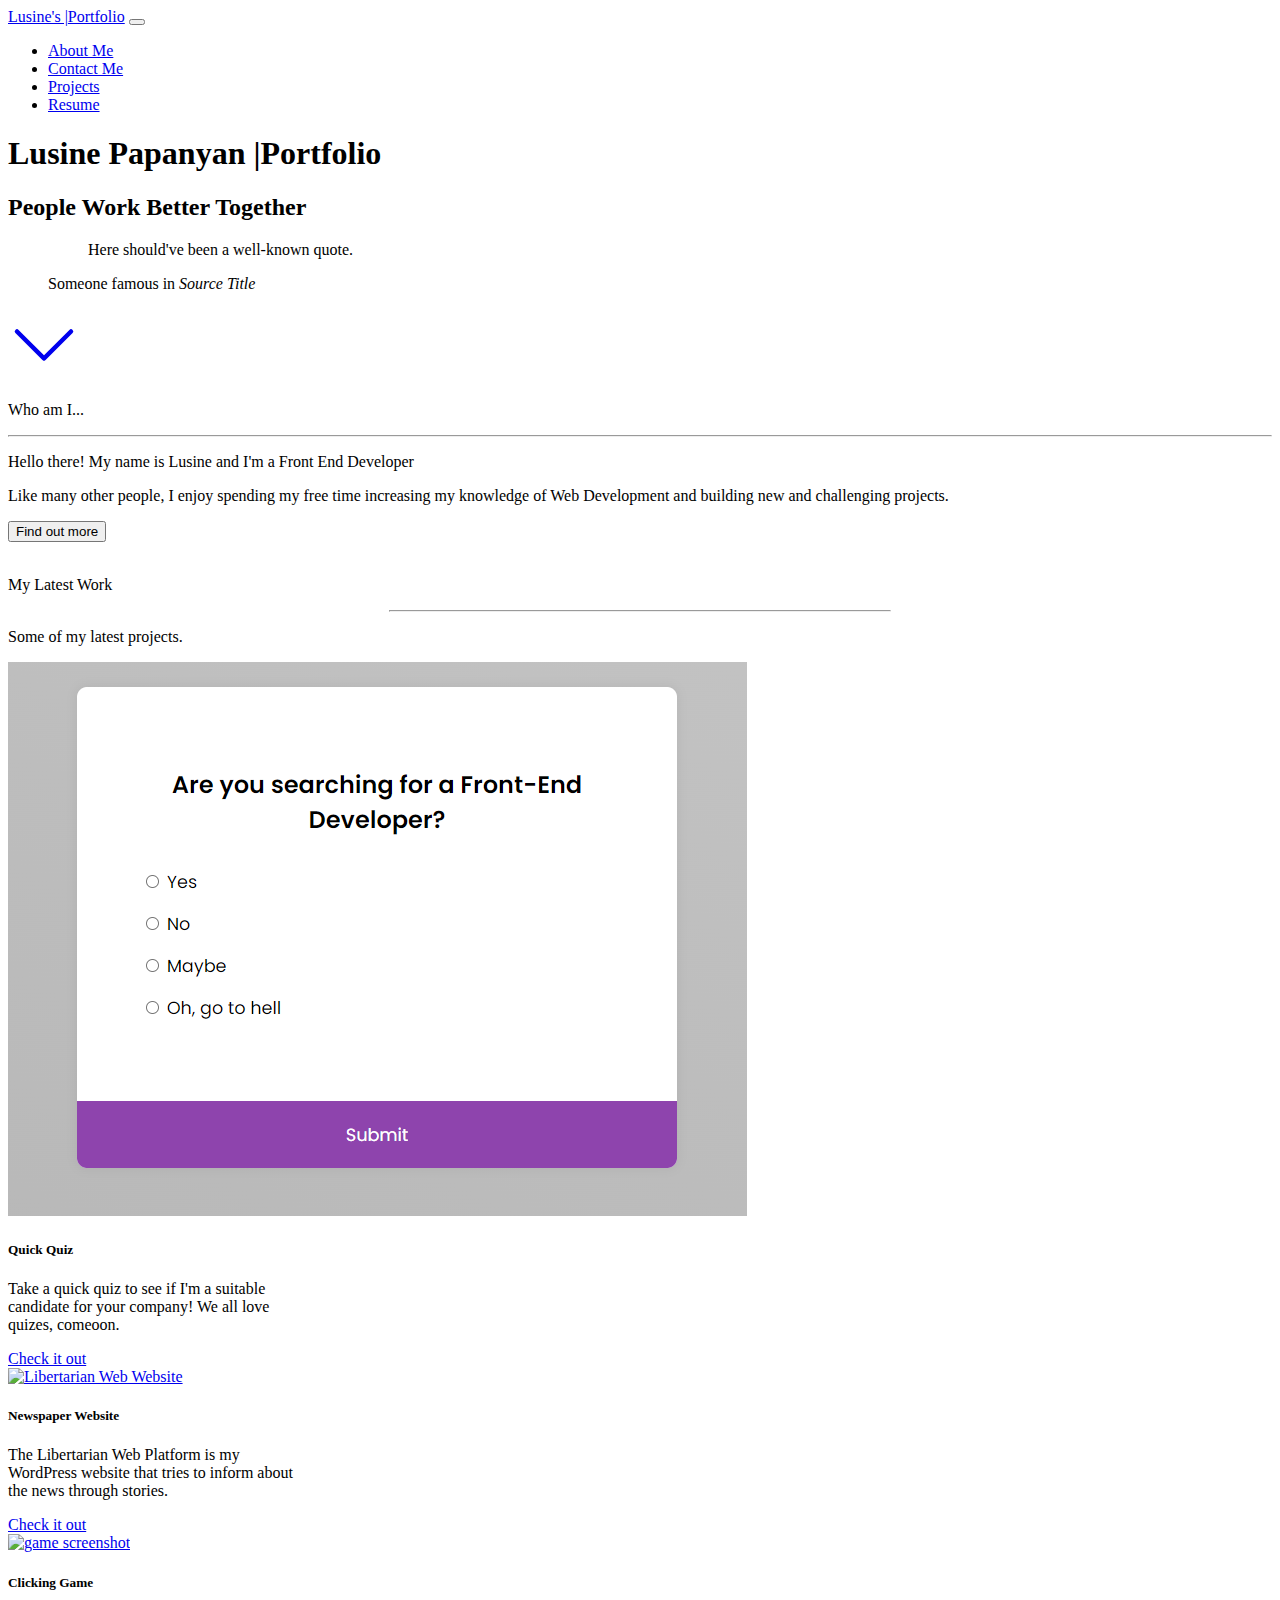
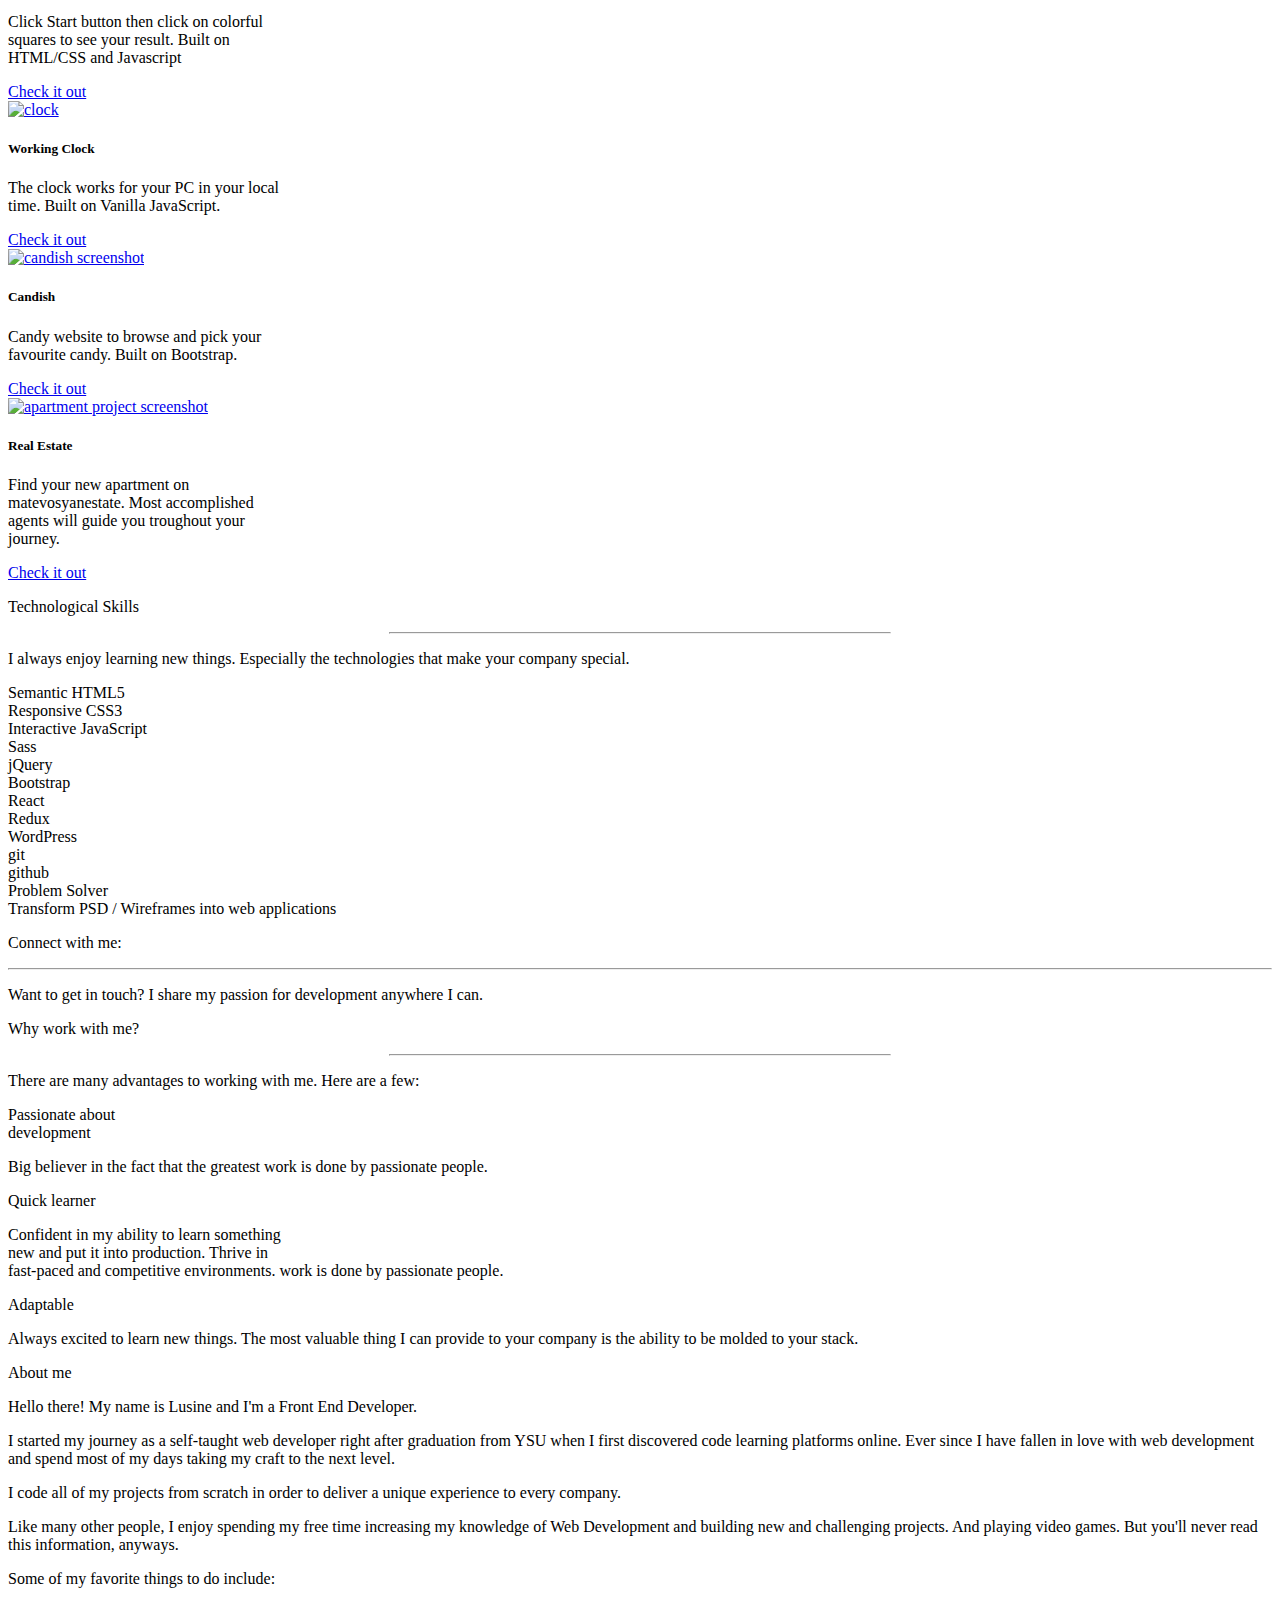
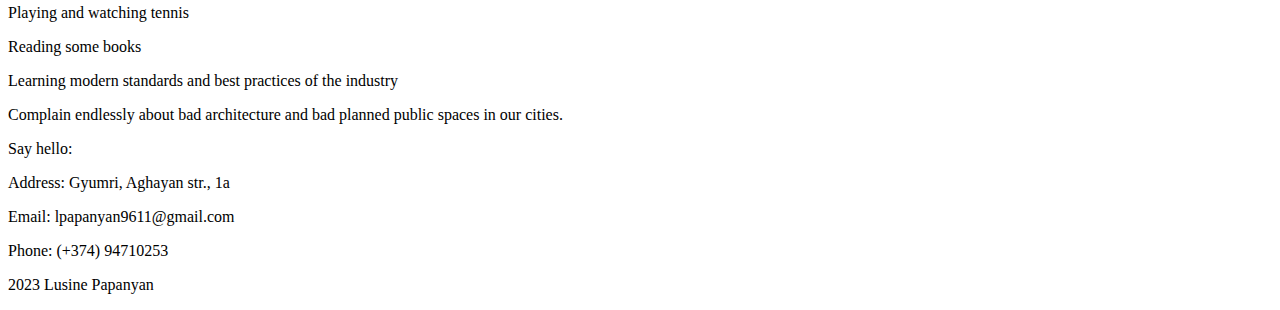
==== index.html @ 64c8b0df "quiz init" ====
<!DOCTYPE html>
<html lang="en">

<head>
    <meta charset="UTF-8">
    <meta http-equiv="X-UA-Compatible" content="IE=edge">
    <meta name="viewport" content="width=device-width, initial-scale=1.0">
    <link href="https://cdn.jsdelivr.net/npm/bootstrap@5.0.0-beta2/dist/css/bootstrap.min.css" rel="stylesheet"
        integrity="sha384-BmbxuPwQa2lc/FVzBcNJ7UAyJxM6wuqIj61tLrc4wSX0szH/Ev+nYRRuWlolflfl" crossorigin="anonymous">

    <link rel="stylesheet" href="style.css">
    <title>LP technologies</title>
</head>

<header>
    <nav class="navbar navbar-expand-lg navbar-dark bg-custom fixed-top">
        <div class="container-fluid">
            <a class="navbar-brand" href="#index.html">Lusine's |<span class="port">Portfolio</span></a>
            <button class="navbar-toggler" type="button" data-bs-toggle="collapse" data-bs-target="#navbarText"
                aria-controls="navbarText" aria-expanded="false" aria-label="Toggle navigation">
                <span class="navbar-toggler-icon"></span>
            </button>
            <div class="collapse navbar-collapse" id="navbarText">
                <ul class="navbar-nav ms-auto mb-2 mb-lg-0">
                    <li class="nav-item">
                        <a class="nav-link" aria-current="page" href="#aboutme">About Me</a>
                    </li>
                    <li class="nav-item">
                        <a class="nav-link" href="#social">Contact Me</a>
                    </li>
                    <li class="nav-item">
                        <a class="nav-link" href="#projects">Projects</a>
                    </li>
                    <li class="nav-item">
                        <a class="nav-link" href="LUSINE - CV.pdf" download="Lusine.Papanyan-Resume.pdf">
                            <i class="fas fa-download"></i> Resume
                        </a>
                    </li>
                </ul>

            </div>
        </div>
    </nav>
</header>

<body>
    <main class="main-header">
        <div class="container custom-text">

            <h1 class="mb-4 lp">Lusine Papanyan<span class="text-secondary"> |Portfolio
                </span></h1>
            <h2 class="mb-3">People Work Better Together</h2>
            <figure>
                <blockquote class="blockquote">
                    <p>Here should've been a well-known quote.</p>
                </blockquote>
                <figcaption class="blockquote-footer">
                    Someone famous in <cite title="Source Title">Source Title</cite>
                </figcaption>
            </figure>


        </div>
        <!--Arrow-->
        <a href="#aboutme">

            <svg xmlns="http://www.w3.org/2000/svg" width="4.5rem" height="4.5rem" fill="currentColor"
                class="bi bi-chevron-down custom-bi" viewBox="0 0 16 16">
                <path fill-rule="evenodd"
                    d="M1.646 4.646a.5.5 0 0 1 .708 0L8 10.293l5.646-5.647a.5.5 0 0 1 .708.708l-6 6a.5.5 0 0 1-.708 0l-6-6a.5.5 0 0 1 0-.708z" />
            </svg>
        </a>
    </main>


    <!--About Me part-->
    <section id="aboutme">
        <div class="container text-center text-md-start">
            <div class="row md-ms-5">
                <div class="col-12 col-md-6 mb-5">
                    <p class="fs-3 text-secondary">Who am I...</p>
                    <hr class="col-md-5 text-secondary">
                    <p class="fs-4 text-secondary">Hello there! My name is Lusine and I'm a Front End Developer</p>
                    <p class="fs-6 text-secondary">Like many other people, I enjoy spending my free time increasing my
                        knowledge
                        of Web
                        Development and building new and challenging projects.</p>
                    <button type="button" href="#aboutchamp" class="btn btn-md custom-btn">Find out more</button>
                </div>
                <div class="col-12 col-md-6 text-center">
                    <img class="text-center" src="img/imgonline-com-ua-resize-8Wrk2oTABLADxn.png" alt="">
                </div>
            </div>
        </div>
    </section>
    <!--My Projects-->

    <section id="projects">

        <div class="container text-center py-5">
            <div class="row">
                <p class="fs-3 custom-color">My Latest Work</p>
                <hr class="mx-auto text-secondary" style="width: 500px;">
                <p class="fs-5 text-secondary mb-5">Some of my latest projects.</p>
                <div class="col mb-4">

                    <div class="card mx-auto" style="width: 18rem;">
                        <a href="quiz.html#overview" target="_blank"> <img src="img/quiz-app.png" class="card-img-top"
                                alt="quiz-app"></a>
                        <div class="card-body">
                            <h5 class="card-title text-secondary">Quick Quiz</h5>
                            <p class="card-text text-secondary">Take a quick quiz to see if I'm a suitable candidate for
                                your company!
                                We all love quizes, comeoon.
                            </p>
                            <a target="_blank" href="quiz.html#overview" class="btn btn-primary">Check it out</a>
                        </div>
                    </div>
                </div>
                <div class="col mb-4">
                    <div class="card mx-auto" style="width: 18rem;">
                        <a href="libertarian.html#overview"><img src="img/liber .png" class="card-img-top"
                                alt="Libertarian Web Website"></a>
                        <div class="card-body">
                            <h5 class="card-title text-secondary">Newspaper Website</h5>
                            <p class="card-text text-secondary">The Libertarian Web Platform is my WordPress website
                                that tries to
                                inform about the news through stories.</p>
                            <a target="_blank" href="https://libertarianweb.com/" class="btn btn-primary">Check it
                                out</a>
                        </div>
                    </div>
                </div>
                <div class="col mb-4">
                    <div class="card mx-auto" style="width: 18rem;">
                        <a href="games.html#overview" target="_blank"><img src="img/games.PNG"
                                class="card-img-top custom-screen" alt="game screenshot"></a>
                        <div class="card-body">
                            <h5 class="card-title text-secondary">Clicking Game</h5>
                            <p class="card-text text-secondary">Click Start button then click on colorful squares to see
                                your result.
                                Built
                                on HTML/CSS and Javascript
                            </p>
                            <a href="games.html#overview" target="_blank" class="btn btn-primary">Check
                                it
                                out</a>
                        </div>
                    </div>
                </div>
                <div class="col mb-4">
                    <div class="card mx-auto" style="width: 18rem;">
                        <a href="clock.html#overview" target="_blank"><img src="img/clockMaster.PNG"
                                class="card-img-top custom-screen" alt="clock"></a>
                        <div class="card-body">
                            <h5 class="card-title text-secondary">Working Clock</h5>
                            <p class="card-text text-secondary">The clock works for your PC in your local time.
                                Built
                                on Vanilla JavaScript.
                            </p>
                            <a href="clock.html#overview" target="_blank" class="btn btn-primary">Check
                                it
                                out</a>
                        </div>
                    </div>
                </div>
                <div class="col mb-4">
                    <div class="card mx-auto" style="width: 18rem;">
                        <a href="projects.html#overview" target="_blank"><img src="img/candish1.png"
                                class="card-img-top custom-screen" alt="candish screenshot"></a>
                        <div class="card-body">
                            <h5 class="card-title text-secondary">Candish</h5>
                            <p class="card-text text-secondary">Candy website to browse and pick your favourite candy.
                                Built
                                on Bootstrap.
                            </p>
                            <a href="projects.html#overview" target="_blank" class="btn btn-primary">Check
                                it
                                out</a>
                        </div>
                    </div>
                </div>
                <div class="col mb-4">
                    <div class="card mx-auto" style="width: 18rem;">
                        <a href="apartment.html#overview" target="_blank"><img src="img/apart1.png"
                                class="card-img-top custom-screen" alt="apartment project screenshot"></a>
                        <div class="card-body">
                            <h5 class="card-title text-secondary">Real Estate</h5>
                            <p class="card-text text-secondary">Find your new apartment on matevosyanestate. Most
                                accomplished agents will guide you troughout your journey.
                            </p>
                            <a href="apartment.html#overview" class="btn btn-primary">Check it out</a>
                        </div>
                    </div>
                </div>

            </div>
        </div>
    </section>

    <!--Technological Skills-->

    <section id="skills">
        <div class="container text-center pt-5">
            <div class="row">

                <p class="fs-3 text-secondary">Technological Skills</p>
                <hr class="mx-auto text-secondary" style="width: 500px;">
                <p class="fs-5 text-secondary mb-5">I always enjoy learning new things. Especially the technologies that
                    make your company special.</p>
            </div>


            <div class="row py-2 gx-3">
                <div class="col-4 border py-2 colory">
                    Semantic HTML5 <i class="fab fa-html5"></i>
                </div>
                <div class="col-4 border py-2 colory">
                    Responsive CSS3 <i class="fab fa-css3-alt"></i>
                </div>
                <div class="col-4 border py-2 colory">
                    Interactive JavaScript <i class="fab fa-js-square"></i>
                </div>
            </div>
            <div class="row py-2 gx-3">
                <div class="col-4 border py-2 colory">
                    Sass <i class="fab fa-sass"></i>
                </div>
                <div class="col-4 border py-2 colory">
                    jQuery <i class="far fa-file-code"></i>
                </div>
                <div class="col-4 border py-2 colory">
                    Bootstrap <i class="fab fa-bootstrap"></i>
                </div>
            </div>
            <div class="row py-2">
                <div class="col-6 border py-2 colory">
                    React <i class="fab fa-react"></i>
                </div>
                <div class="col-6 border py-2 colory">
                    Redux <i class="fas fa-network-wired"></i>
                </div>
            </div>
            <div class="row py-2">
                <div class="col-4 border py-2 colory">
                    WordPress <i class="fab fa-wordpress-simple"></i>
                </div>
                <div class="col-2 border py-2 colory">
                    git <i class="fab fa-git-alt"></i>
                </div>
                <div class="col-2 border py-2 colory">
                    github <i class="fab fa-github"></i>
                </div>
                <div class="col-4 border py-2 colory">
                    Problem Solver <i class="fas fa-cogs"></i>
                </div>
            </div>
            <div class="row py-2">
                <div class="col border py-2 colory">
                    Transform PSD / Wireframes into web applications <i class="far fa-file-code"></i>
                </div>
            </div>
        </div>
    </section>

    <!--End of Technological Skills-->

    <section id="social">
        <div class="container text-secondary pt-5 social-height">
            <div class="row">
                <div class="col-12 col-md-6">
                    <p class="fs-3">Connect with me:</p>
                    <hr>
                    <p class="fs-5">Want to get in touch? I share my passion for development anywhere I can.</p>
                </div>
                <div class="col-12 col-md-6">
                    <a href="mailto:lpapanyan9611@gmail.com" target="_blank">
                        <i class="fas fa-envelope social-container"></i></a>
                    <a href="https://github.com/Lusinep1" target="_blank"><i
                            class="fab fa-github social-container"></i></a>
                    <a href="https://codepen.io/Lusinep" target="_blank"><i
                            class="fab fa-codepen social-container"></i></a>
                    <a href="https://www.linkedin.com/in/lusine-papanyan-a59297103/" target="_blank"><i
                            class="fab fa-linkedin-in social-container"></i></a>
                    <a href="https://www.instagram.com/lusinepapanyan/?hl=en" target="_blank"><i
                            class="fab fa-instagram social-container"></i></a>

                    <!--նիռազբիռիխա ստեղ-->
                    <i class="fab fa-facebook social-container d-none d-xl-inline hide"></i>
                    <i class="fab fa-facebook social-container d-none d-xl-inline hide"></i>
                    <i class="fab fa-facebook social-container hide"></i>
                    <i class="fab fa-facebook social-container hide"></i>
                    <a href="https://www.facebook.com/profile.php?id=100011421402109" target="blank"><i
                            class="fab fa-facebook social-container"></i></a>
                </div>
            </div>
        </div>
    </section>

    <!--End of not perfect social section-->

    <section id="workwithme">
        <div class="container text-center py-5 social-height">
            <div class="row">
                <p class="fs-3 text-secondary">Why work with me?</p>
                <hr class="mx-auto text-secondary" style="width: 500px;">
                <p class="fs-5 text-secondary mb-5">There are many advantages to working with me. Here are a few:</p>
            </div>
        </div>

        <div class="container pt-5">
            <div class="row text-center">
                <div class="col-12 col-md-4">
                    <i class="fas fa-code code"></i>
                    <p class="my-3 work">Passionate about <br> development</p>
                    <p class="fs-6 text-secondary mb-4">Big believer in the fact that the greatest work is done by
                        passionate
                        people.</p>
                </div>
                <div class="col-12 col-md-4">
                    <i class="fas fa-book-reader code"></i>
                    <p class="my-3 work">Quick learner</p>
                    <p class="fs-6 text-secondary mb-4">Confident in my ability to learn something <br> new and put it
                        into
                        production. Thrive in <br> fast-paced and competitive environments. work is done by
                        passionate people.</p>
                </div>
                <div class=" col-12 col-md-4">
                    <i class="fas fa-users code"></i>
                    <p class="my-3 work">Adaptable</p>
                    <p class="fs-6 text-secondary">Always excited to learn new things. The most valuable thing I can
                        provide
                        to your company is the ability to be molded to your stack.</p>
                </div>
            </div>
        </div>
    </section>

    <!--End of work with me section-->

    <section id="aboutchamp">
        <div class="container text-white py-5">
            <div class="row">
                <div class="col-12 col-md">
                    <p class="fs-3">About me</p>
                    <p class="fs-6">Hello there! My name is Lusine and I'm a Front End Developer.</p>
                    <p class="fs-6">I started my journey as a self-taught web developer right after graduation from YSU
                        when
                        I
                        first discovered code learning platforms online. Ever since I have fallen in love with
                        web development and spend most of my days taking my craft to the next level.</p>
                    <p class="fs-6">I code all of my projects from scratch in order to deliver a unique
                        experience to every company.</p>
                    <p class="fs-6">Like many other people, I enjoy spending my free time increasing my knowledge of Web
                        Development and building new and challenging projects. And playing video games. But you'll never
                        read this information, anyways.</p>
                    <p class="fs-6">Some of my favorite things to do include:</p>
                    <p class="fs-6"><i class="fas fa-table-tennis"></i> Playing and watching tennis</p>
                    <p class="fs-6"><i class="fas fa-book"></i> Reading some books</p>
                    <p class="fs-6"><i class="fas fa-code"></i> Learning modern standards and best practices of the
                        industry
                    </p>
                    <p><i class="fas fa-volume-up"></i> Complain endlessly about bad architecture and bad planned public
                        spaces in our cities.</p>

                </div>

                <div class="col-12 col-md">
                    <p class="fs-3">Say hello:</p>
                    <p><i class="fas fa-map-marker-alt"></i> Address: Gyumri, Aghayan str., 1a</p>
                    <p><i class="fas fa-envelope"></i> Email: lpapanyan9611@gmail.com</p>
                    <p><i class="fas fa-mobile-alt"></i> Phone: (+374) 94710253</p>
                </div>

            </div>
        </div>
        <p class="text-center text-white foot"><i class="far fa-copyright"></i> 2023 Lusine Papanyan
        </p>
    </section>






    <script src="https://cdn.jsdelivr.net/npm/bootstrap@5.0.0-beta2/dist/js/bootstrap.bundle.min.js"
        integrity="sha384-b5kHyXgcpbZJO/tY9Ul7kGkf1S0CWuKcCD38l8YkeH8z8QjE0GmW1gYU5S9FOnJ0"
        crossorigin="anonymous"></script>
    <script src="https://unpkg.com/ionicons@5.4.0/dist/ionicons.js"></script>
    <script src="https://kit.fontawesome.com/13a0f343ab.js" crossorigin="anonymous"></script>
</body>

</html>
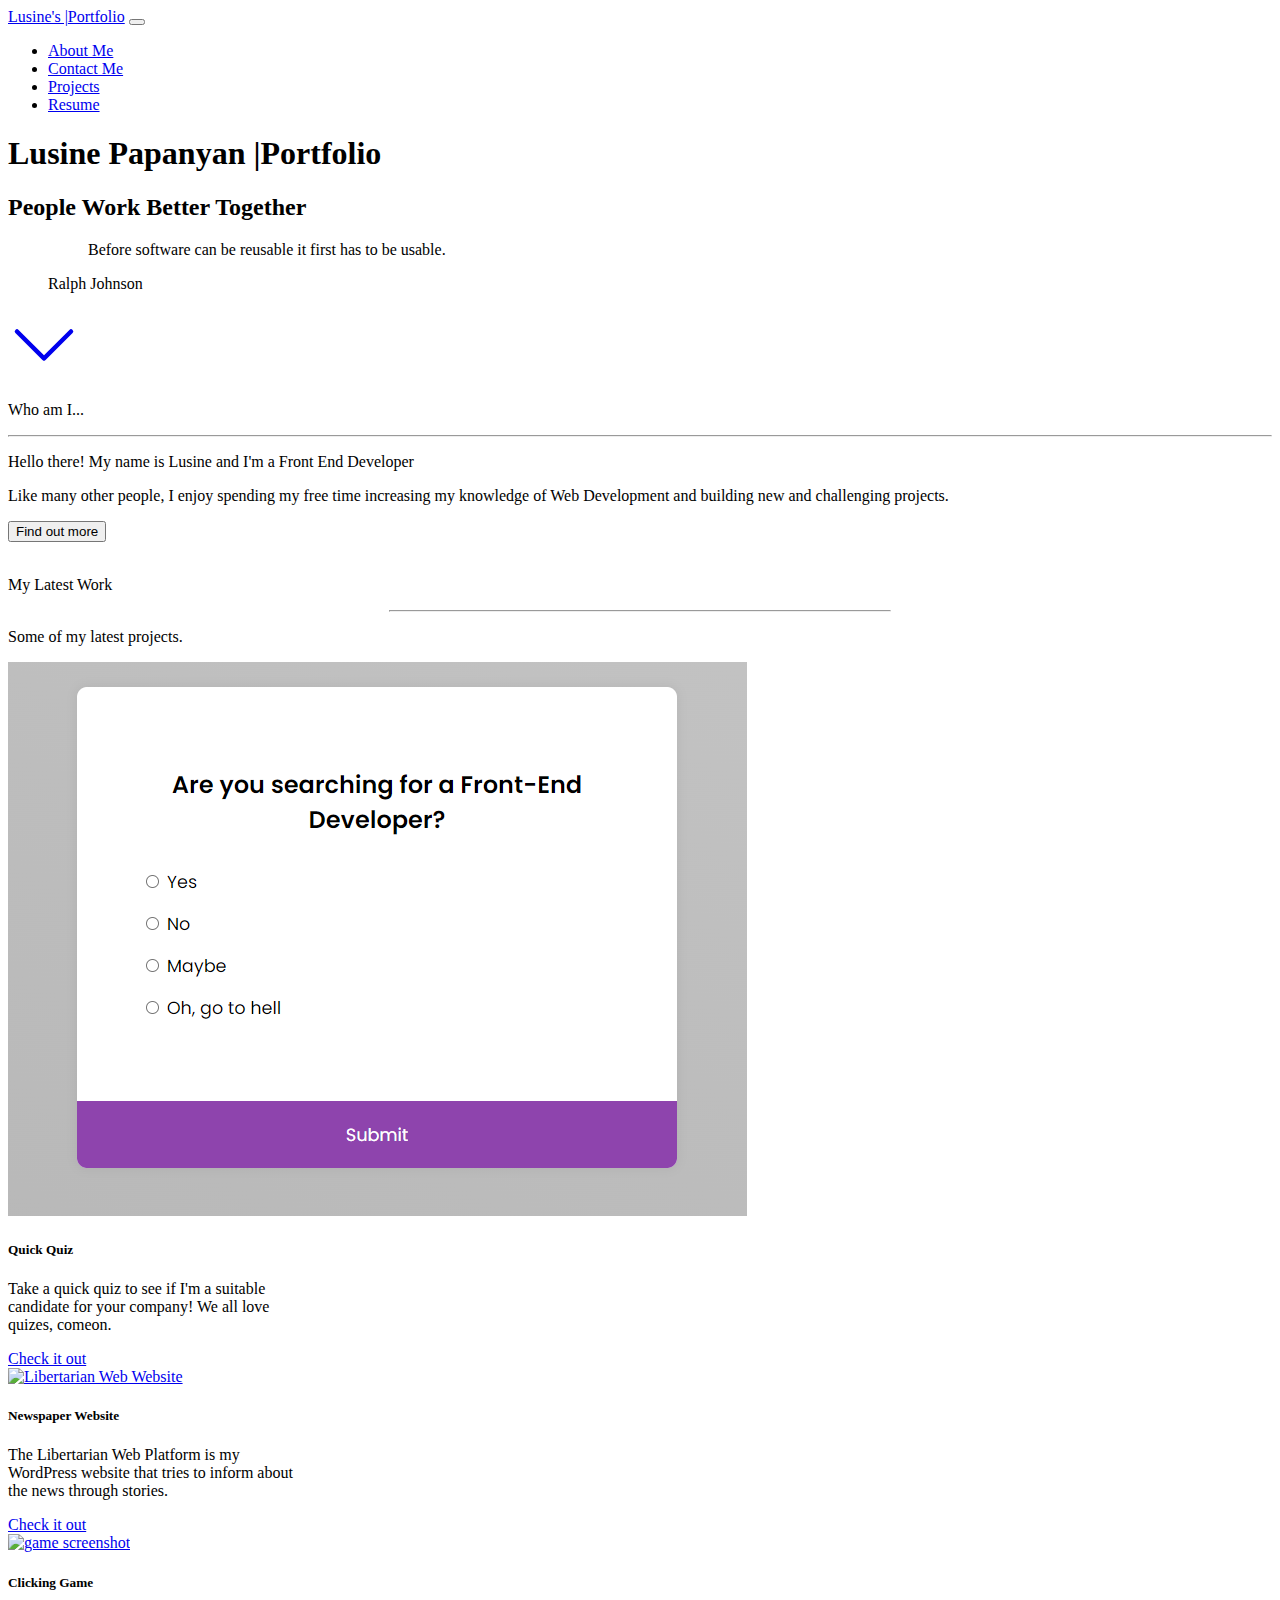
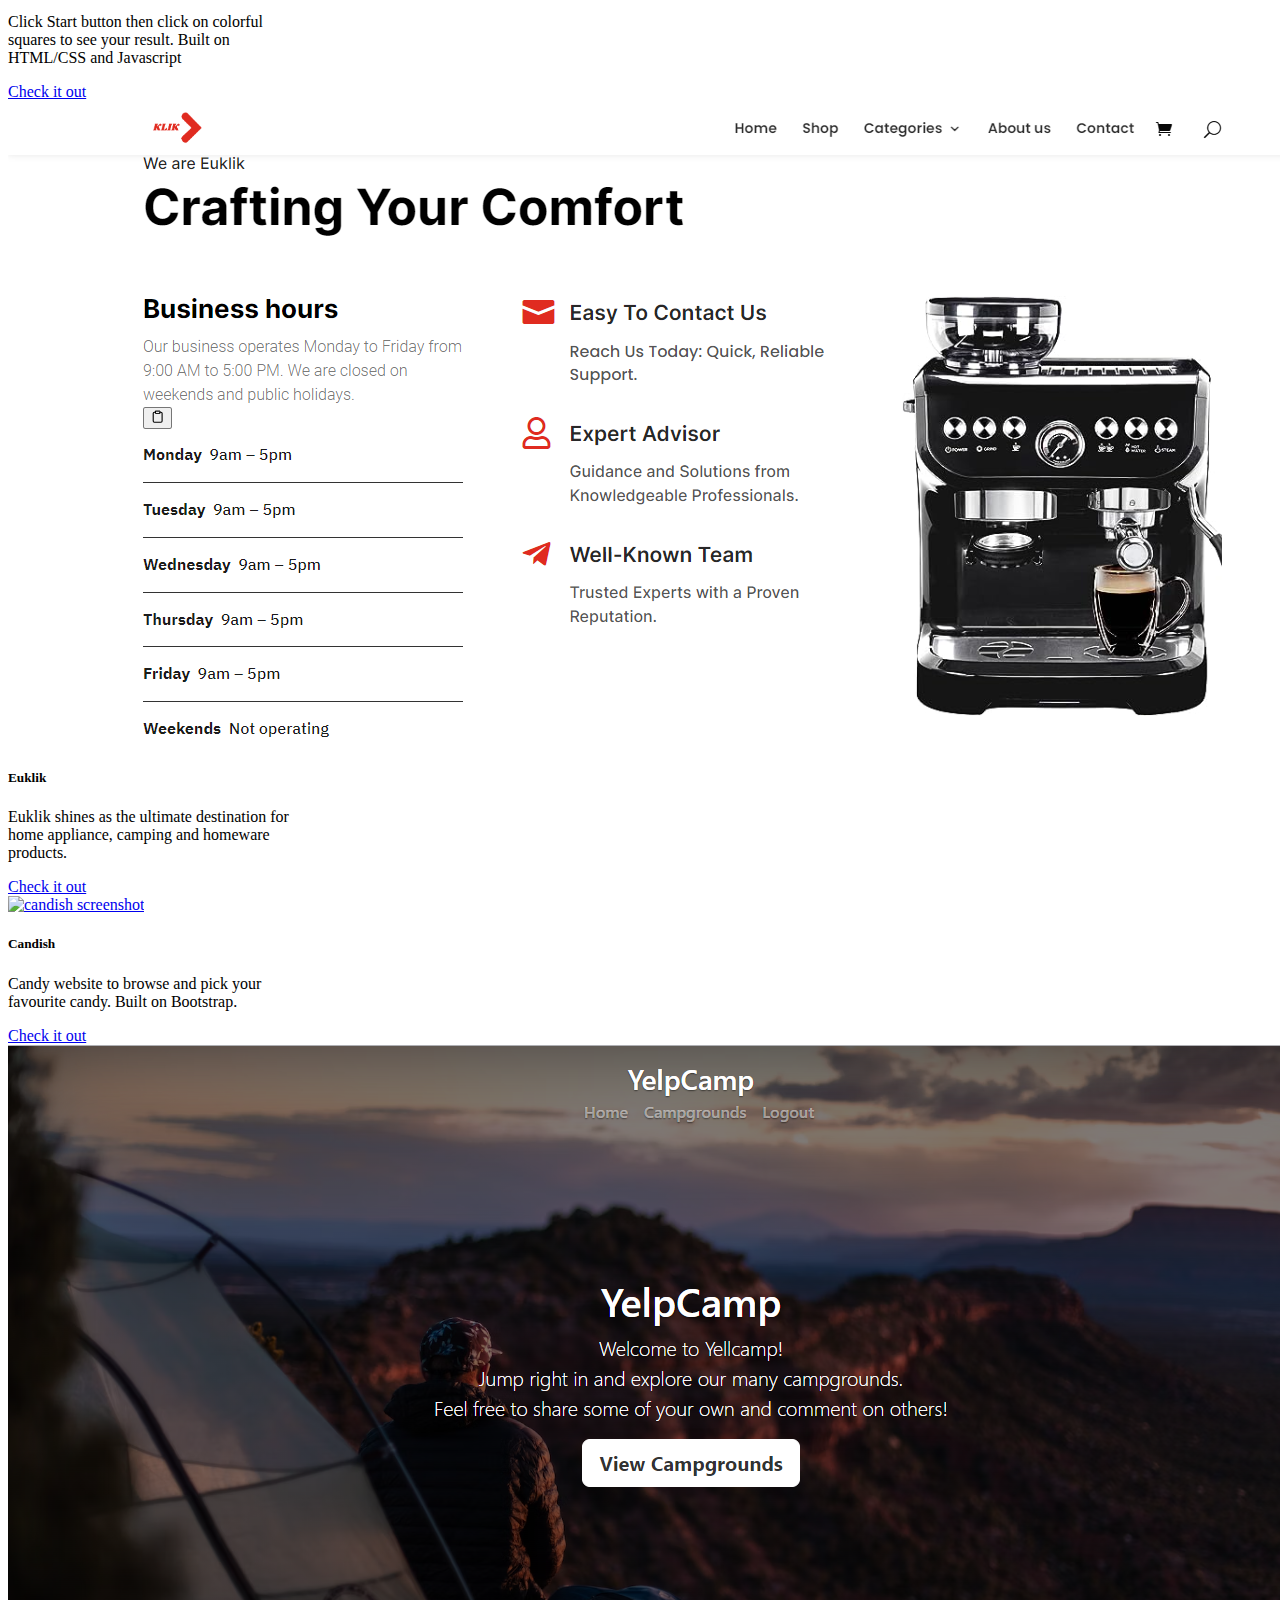
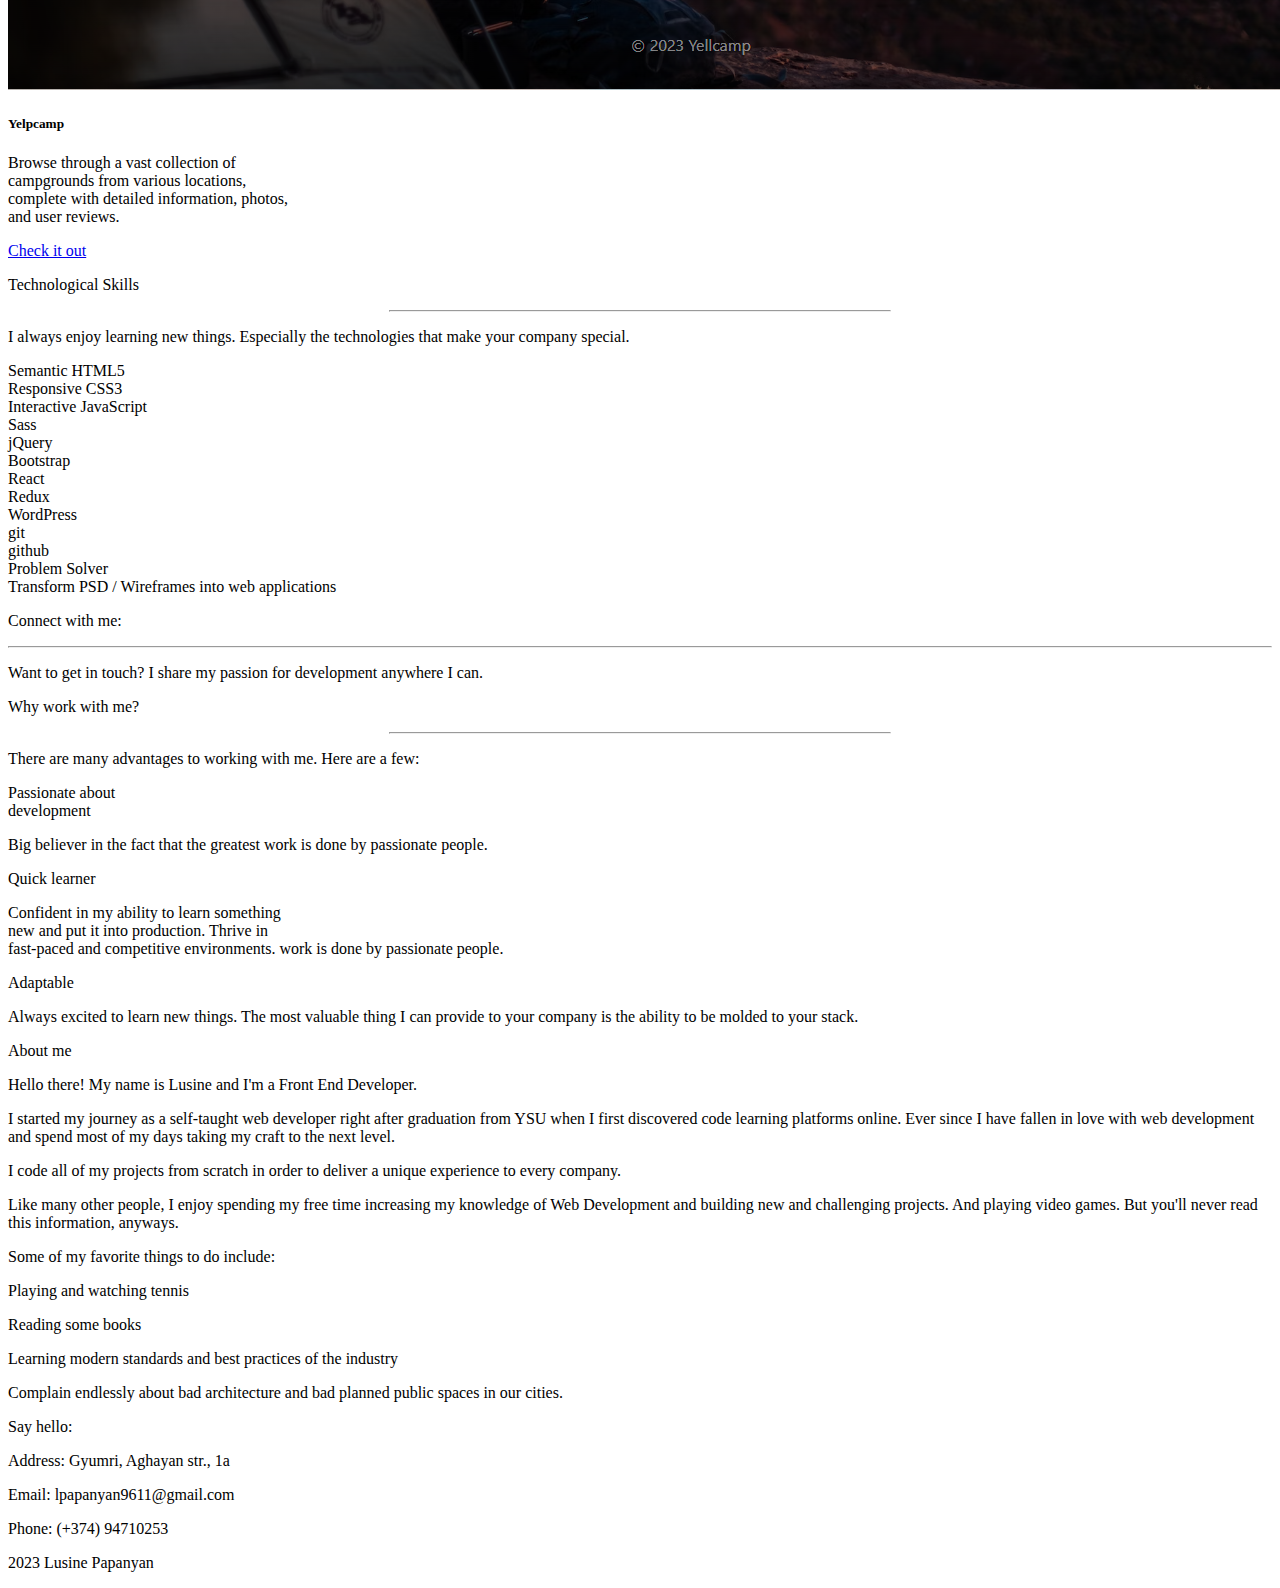
==== commit 8f4bec76: "add euklik" ====
--- a/index.html
+++ b/index.html
@@ -1,393 +1,513 @@
 <!DOCTYPE html>
 <html lang="en">
-
-<head>
-    <meta charset="UTF-8">
-    <meta http-equiv="X-UA-Compatible" content="IE=edge">
-    <meta name="viewport" content="width=device-width, initial-scale=1.0">
-    <link href="https://cdn.jsdelivr.net/npm/bootstrap@5.0.0-beta2/dist/css/bootstrap.min.css" rel="stylesheet"
-        integrity="sha384-BmbxuPwQa2lc/FVzBcNJ7UAyJxM6wuqIj61tLrc4wSX0szH/Ev+nYRRuWlolflfl" crossorigin="anonymous">
-
-    <link rel="stylesheet" href="style.css">
+  <head>
+    <meta charset="UTF-8" />
+    <meta http-equiv="X-UA-Compatible" content="IE=edge" />
+    <meta name="viewport" content="width=device-width, initial-scale=1.0" />
+    <link
+      href="https://cdn.jsdelivr.net/npm/bootstrap@5.0.0-beta2/dist/css/bootstrap.min.css"
+      rel="stylesheet"
+      integrity="sha384-BmbxuPwQa2lc/FVzBcNJ7UAyJxM6wuqIj61tLrc4wSX0szH/Ev+nYRRuWlolflfl"
+      crossorigin="anonymous"
+    />
+
+    <link rel="stylesheet" href="style.css" />
     <title>LP technologies</title>
-</head>
-
-<header>
+  </head>
+
+  <header>
     <nav class="navbar navbar-expand-lg navbar-dark bg-custom fixed-top">
-        <div class="container-fluid">
-            <a class="navbar-brand" href="#index.html">Lusine's |<span class="port">Portfolio</span></a>
-            <button class="navbar-toggler" type="button" data-bs-toggle="collapse" data-bs-target="#navbarText"
-                aria-controls="navbarText" aria-expanded="false" aria-label="Toggle navigation">
-                <span class="navbar-toggler-icon"></span>
-            </button>
-            <div class="collapse navbar-collapse" id="navbarText">
-                <ul class="navbar-nav ms-auto mb-2 mb-lg-0">
-                    <li class="nav-item">
-                        <a class="nav-link" aria-current="page" href="#aboutme">About Me</a>
-                    </li>
-                    <li class="nav-item">
-                        <a class="nav-link" href="#social">Contact Me</a>
-                    </li>
-                    <li class="nav-item">
-                        <a class="nav-link" href="#projects">Projects</a>
-                    </li>
-                    <li class="nav-item">
-                        <a class="nav-link" href="LUSINE - CV.pdf" download="Lusine.Papanyan-Resume.pdf">
-                            <i class="fas fa-download"></i> Resume
-                        </a>
-                    </li>
-                </ul>
-
-            </div>
-        </div>
+      <div class="container-fluid">
+        <a class="navbar-brand" href="#index.html"
+          >Lusine's |<span class="port">Portfolio</span></a
+        >
+        <button
+          class="navbar-toggler"
+          type="button"
+          data-bs-toggle="collapse"
+          data-bs-target="#navbarText"
+          aria-controls="navbarText"
+          aria-expanded="false"
+          aria-label="Toggle navigation"
+        >
+          <span class="navbar-toggler-icon"></span>
+        </button>
+        <div class="collapse navbar-collapse" id="navbarText">
+          <ul class="navbar-nav ms-auto mb-2 mb-lg-0">
+            <li class="nav-item">
+              <a class="nav-link" aria-current="page" href="#aboutme"
+                >About Me</a
+              >
+            </li>
+            <li class="nav-item">
+              <a class="nav-link" href="#social">Contact Me</a>
+            </li>
+            <li class="nav-item">
+              <a class="nav-link" href="#projects">Projects</a>
+            </li>
+            <li class="nav-item">
+              <a
+                class="nav-link"
+                href="LUSINE - CV.pdf"
+                download="Lusine.Papanyan-Resume.pdf"
+              >
+                <i class="fas fa-download"></i> Resume
+              </a>
+            </li>
+          </ul>
+        </div>
+      </div>
     </nav>
-</header>
-
-<body>
+  </header>
+
+  <body>
     <main class="main-header">
-        <div class="container custom-text">
-
-            <h1 class="mb-4 lp">Lusine Papanyan<span class="text-secondary"> |Portfolio
-                </span></h1>
-            <h2 class="mb-3">People Work Better Together</h2>
-            <figure>
-                <blockquote class="blockquote">
-                    <p>Here should've been a well-known quote.</p>
-                </blockquote>
-                <figcaption class="blockquote-footer">
-                    Someone famous in <cite title="Source Title">Source Title</cite>
-                </figcaption>
-            </figure>
-
-
-        </div>
-        <!--Arrow-->
-        <a href="#aboutme">
-
-            <svg xmlns="http://www.w3.org/2000/svg" width="4.5rem" height="4.5rem" fill="currentColor"
-                class="bi bi-chevron-down custom-bi" viewBox="0 0 16 16">
-                <path fill-rule="evenodd"
-                    d="M1.646 4.646a.5.5 0 0 1 .708 0L8 10.293l5.646-5.647a.5.5 0 0 1 .708.708l-6 6a.5.5 0 0 1-.708 0l-6-6a.5.5 0 0 1 0-.708z" />
-            </svg>
-        </a>
+      <div class="container custom-text">
+        <h1 class="mb-4 lp">
+          Lusine Papanyan<span class="text-secondary"> |Portfolio </span>
+        </h1>
+        <h2 class="mb-3">People Work Better Together</h2>
+        <figure>
+          <blockquote class="blockquote">
+            <p>Before software can be reusable it first has to be usable.</p>
+          </blockquote>
+          <figcaption class="blockquote-footer">Ralph Johnson</figcaption>
+        </figure>
+      </div>
+      <!--Arrow-->
+      <a href="#aboutme">
+        <svg
+          xmlns="http://www.w3.org/2000/svg"
+          width="4.5rem"
+          height="4.5rem"
+          fill="currentColor"
+          class="bi bi-chevron-down custom-bi"
+          viewBox="0 0 16 16"
+        >
+          <path
+            fill-rule="evenodd"
+            d="M1.646 4.646a.5.5 0 0 1 .708 0L8 10.293l5.646-5.647a.5.5 0 0 1 .708.708l-6 6a.5.5 0 0 1-.708 0l-6-6a.5.5 0 0 1 0-.708z"
+          />
+        </svg>
+      </a>
     </main>
-
 
     <!--About Me part-->
     <section id="aboutme">
-        <div class="container text-center text-md-start">
-            <div class="row md-ms-5">
-                <div class="col-12 col-md-6 mb-5">
-                    <p class="fs-3 text-secondary">Who am I...</p>
-                    <hr class="col-md-5 text-secondary">
-                    <p class="fs-4 text-secondary">Hello there! My name is Lusine and I'm a Front End Developer</p>
-                    <p class="fs-6 text-secondary">Like many other people, I enjoy spending my free time increasing my
-                        knowledge
-                        of Web
-                        Development and building new and challenging projects.</p>
-                    <button type="button" href="#aboutchamp" class="btn btn-md custom-btn">Find out more</button>
-                </div>
-                <div class="col-12 col-md-6 text-center">
-                    <img class="text-center" src="img/imgonline-com-ua-resize-8Wrk2oTABLADxn.png" alt="">
-                </div>
-            </div>
-        </div>
+      <div class="container text-center text-md-start">
+        <div class="row md-ms-5">
+          <div class="col-12 col-md-6 mb-5">
+            <p class="fs-3 text-secondary">Who am I...</p>
+            <hr class="col-md-5 text-secondary" />
+            <p class="fs-4 text-secondary">
+              Hello there! My name is Lusine and I'm a Front End Developer
+            </p>
+            <p class="fs-6 text-secondary">
+              Like many other people, I enjoy spending my free time increasing
+              my knowledge of Web Development and building new and challenging
+              projects.
+            </p>
+            <a href="#projects"
+              ><button
+                type="button"
+                href="#aboutchamp"
+                class="btn btn-md custom-btn"
+              >
+                Find out more
+              </button></a
+            >
+          </div>
+          <div class="col-12 col-md-6 text-center">
+            <img
+              class="text-center"
+              src="img/imgonline-com-ua-resize-8Wrk2oTABLADxn.png"
+              alt=""
+            />
+          </div>
+        </div>
+      </div>
     </section>
     <!--My Projects-->
 
     <section id="projects">
-
-        <div class="container text-center py-5">
-            <div class="row">
-                <p class="fs-3 custom-color">My Latest Work</p>
-                <hr class="mx-auto text-secondary" style="width: 500px;">
-                <p class="fs-5 text-secondary mb-5">Some of my latest projects.</p>
-                <div class="col mb-4">
-
-                    <div class="card mx-auto" style="width: 18rem;">
-                        <a href="quiz.html#overview" target="_blank"> <img src="img/quiz-app.png" class="card-img-top"
-                                alt="quiz-app"></a>
-                        <div class="card-body">
-                            <h5 class="card-title text-secondary">Quick Quiz</h5>
-                            <p class="card-text text-secondary">Take a quick quiz to see if I'm a suitable candidate for
-                                your company!
-                                We all love quizes, comeoon.
-                            </p>
-                            <a target="_blank" href="quiz.html#overview" class="btn btn-primary">Check it out</a>
-                        </div>
-                    </div>
-                </div>
-                <div class="col mb-4">
-                    <div class="card mx-auto" style="width: 18rem;">
-                        <a href="libertarian.html#overview"><img src="img/liber .png" class="card-img-top"
-                                alt="Libertarian Web Website"></a>
-                        <div class="card-body">
-                            <h5 class="card-title text-secondary">Newspaper Website</h5>
-                            <p class="card-text text-secondary">The Libertarian Web Platform is my WordPress website
-                                that tries to
-                                inform about the news through stories.</p>
-                            <a target="_blank" href="https://libertarianweb.com/" class="btn btn-primary">Check it
-                                out</a>
-                        </div>
-                    </div>
-                </div>
-                <div class="col mb-4">
-                    <div class="card mx-auto" style="width: 18rem;">
-                        <a href="games.html#overview" target="_blank"><img src="img/games.PNG"
-                                class="card-img-top custom-screen" alt="game screenshot"></a>
-                        <div class="card-body">
-                            <h5 class="card-title text-secondary">Clicking Game</h5>
-                            <p class="card-text text-secondary">Click Start button then click on colorful squares to see
-                                your result.
-                                Built
-                                on HTML/CSS and Javascript
-                            </p>
-                            <a href="games.html#overview" target="_blank" class="btn btn-primary">Check
-                                it
-                                out</a>
-                        </div>
-                    </div>
-                </div>
-                <div class="col mb-4">
-                    <div class="card mx-auto" style="width: 18rem;">
-                        <a href="clock.html#overview" target="_blank"><img src="img/clockMaster.PNG"
-                                class="card-img-top custom-screen" alt="clock"></a>
-                        <div class="card-body">
-                            <h5 class="card-title text-secondary">Working Clock</h5>
-                            <p class="card-text text-secondary">The clock works for your PC in your local time.
-                                Built
-                                on Vanilla JavaScript.
-                            </p>
-                            <a href="clock.html#overview" target="_blank" class="btn btn-primary">Check
-                                it
-                                out</a>
-                        </div>
-                    </div>
-                </div>
-                <div class="col mb-4">
-                    <div class="card mx-auto" style="width: 18rem;">
-                        <a href="projects.html#overview" target="_blank"><img src="img/candish1.png"
-                                class="card-img-top custom-screen" alt="candish screenshot"></a>
-                        <div class="card-body">
-                            <h5 class="card-title text-secondary">Candish</h5>
-                            <p class="card-text text-secondary">Candy website to browse and pick your favourite candy.
-                                Built
-                                on Bootstrap.
-                            </p>
-                            <a href="projects.html#overview" target="_blank" class="btn btn-primary">Check
-                                it
-                                out</a>
-                        </div>
-                    </div>
-                </div>
-                <div class="col mb-4">
-                    <div class="card mx-auto" style="width: 18rem;">
-                        <a href="apartment.html#overview" target="_blank"><img src="img/apart1.png"
-                                class="card-img-top custom-screen" alt="apartment project screenshot"></a>
-                        <div class="card-body">
-                            <h5 class="card-title text-secondary">Real Estate</h5>
-                            <p class="card-text text-secondary">Find your new apartment on matevosyanestate. Most
-                                accomplished agents will guide you troughout your journey.
-                            </p>
-                            <a href="apartment.html#overview" class="btn btn-primary">Check it out</a>
-                        </div>
-                    </div>
-                </div>
-
+      <div class="container text-center py-5">
+        <div class="row">
+          <p class="fs-3 custom-color">My Latest Work</p>
+          <hr class="mx-auto text-secondary" style="width: 500px" />
+          <p class="fs-5 text-secondary mb-5">Some of my latest projects.</p>
+          <div class="col mb-4">
+            <div class="card mx-auto" style="width: 18rem">
+              <a href="quiz.html#overview" target="_blank">
+                <img src="img/quiz-app.png" class="card-img-top" alt="quiz-app"
+              /></a>
+              <div class="card-body">
+                <h5 class="card-title text-secondary">Quick Quiz</h5>
+                <p class="card-text text-secondary">
+                  Take a quick quiz to see if I'm a suitable candidate for your
+                  company! We all love quizes, comeon.
+                </p>
+                <a
+                  target="_blank"
+                  href="quiz.html#overview"
+                  class="btn btn-primary"
+                  >Check it out</a
+                >
+              </div>
             </div>
-        </div>
+          </div>
+          <div class="col mb-4">
+            <div class="card mx-auto" style="width: 18rem">
+              <a href="libertarian.html#overview"
+                ><img
+                  src="img/liber .png"
+                  class="card-img-top"
+                  alt="Libertarian Web Website"
+              /></a>
+              <div class="card-body">
+                <h5 class="card-title text-secondary">Newspaper Website</h5>
+                <p class="card-text text-secondary">
+                  The Libertarian Web Platform is my WordPress website that
+                  tries to inform about the news through stories.
+                </p>
+                <a
+                  target="_blank"
+                  href="https://libertarianweb.com/"
+                  class="btn btn-primary"
+                  >Check it out</a
+                >
+              </div>
+            </div>
+          </div>
+          <div class="col mb-4">
+            <div class="card mx-auto" style="width: 18rem">
+              <a href="games.html#overview" target="_blank"
+                ><img
+                  src="img/games.PNG"
+                  class="card-img-top custom-screen"
+                  alt="game screenshot"
+              /></a>
+              <div class="card-body">
+                <h5 class="card-title text-secondary">Clicking Game</h5>
+                <p class="card-text text-secondary">
+                  Click Start button then click on colorful squares to see your
+                  result. Built on HTML/CSS and Javascript
+                </p>
+                <a
+                  href="games.html#overview"
+                  target="_blank"
+                  class="btn btn-primary"
+                  >Check it out</a
+                >
+              </div>
+            </div>
+          </div>
+          <div class="col mb-4">
+            <div class="card mx-auto" style="width: 18rem">
+              <a href="clock.html#overview" target="_blank"
+                ><img
+                  src="img/euklik.png"
+                  class="card-img-top custom-screen"
+                  alt="clock"
+              /></a>
+              <div class="card-body">
+                <h5 class="card-title text-secondary">Euklik</h5>
+                <p class="card-text text-secondary">
+                  Euklik shines as the ultimate destination for home appliance,
+                  camping and homeware products.
+                </p>
+                <a
+                  href="euklik.html#overview"
+                  target="_blank"
+                  class="btn btn-primary"
+                  >Check it out</a
+                >
+              </div>
+            </div>
+          </div>
+          <div class="col mb-4">
+            <div class="card mx-auto" style="width: 18rem">
+              <a href="projects.html#overview" target="_blank"
+                ><img
+                  src="img/candish1.png"
+                  class="card-img-top custom-screen"
+                  alt="candish screenshot"
+              /></a>
+              <div class="card-body">
+                <h5 class="card-title text-secondary">Candish</h5>
+                <p class="card-text text-secondary">
+                  Candy website to browse and pick your favourite candy. Built
+                  on Bootstrap.
+                </p>
+                <a
+                  href="projects.html#overview"
+                  target="_blank"
+                  class="btn btn-primary"
+                  >Check it out</a
+                >
+              </div>
+            </div>
+          </div>
+          <div class="col mb-4">
+            <div class="card mx-auto" style="width: 18rem">
+              <a href="apartment.html#overview" target="_blank"
+                ><img
+                  src="img/yell.png"
+                  class="card-img-top custom-screen"
+                  alt="apartment project screenshot"
+              /></a>
+              <div class="card-body">
+                <h5 class="card-title text-secondary">Yelpcamp</h5>
+                <p class="card-text text-secondary">
+                  Browse through a vast collection of campgrounds from various
+                  locations, complete with detailed information, photos, and
+                  user reviews.
+                </p>
+                <a href="apartment.html#overview" class="btn btn-primary"
+                  >Check it out</a
+                >
+              </div>
+            </div>
+          </div>
+        </div>
+      </div>
     </section>
 
     <!--Technological Skills-->
 
     <section id="skills">
-        <div class="container text-center pt-5">
-            <div class="row">
-
-                <p class="fs-3 text-secondary">Technological Skills</p>
-                <hr class="mx-auto text-secondary" style="width: 500px;">
-                <p class="fs-5 text-secondary mb-5">I always enjoy learning new things. Especially the technologies that
-                    make your company special.</p>
-            </div>
-
-
-            <div class="row py-2 gx-3">
-                <div class="col-4 border py-2 colory">
-                    Semantic HTML5 <i class="fab fa-html5"></i>
-                </div>
-                <div class="col-4 border py-2 colory">
-                    Responsive CSS3 <i class="fab fa-css3-alt"></i>
-                </div>
-                <div class="col-4 border py-2 colory">
-                    Interactive JavaScript <i class="fab fa-js-square"></i>
-                </div>
-            </div>
-            <div class="row py-2 gx-3">
-                <div class="col-4 border py-2 colory">
-                    Sass <i class="fab fa-sass"></i>
-                </div>
-                <div class="col-4 border py-2 colory">
-                    jQuery <i class="far fa-file-code"></i>
-                </div>
-                <div class="col-4 border py-2 colory">
-                    Bootstrap <i class="fab fa-bootstrap"></i>
-                </div>
-            </div>
-            <div class="row py-2">
-                <div class="col-6 border py-2 colory">
-                    React <i class="fab fa-react"></i>
-                </div>
-                <div class="col-6 border py-2 colory">
-                    Redux <i class="fas fa-network-wired"></i>
-                </div>
-            </div>
-            <div class="row py-2">
-                <div class="col-4 border py-2 colory">
-                    WordPress <i class="fab fa-wordpress-simple"></i>
-                </div>
-                <div class="col-2 border py-2 colory">
-                    git <i class="fab fa-git-alt"></i>
-                </div>
-                <div class="col-2 border py-2 colory">
-                    github <i class="fab fa-github"></i>
-                </div>
-                <div class="col-4 border py-2 colory">
-                    Problem Solver <i class="fas fa-cogs"></i>
-                </div>
-            </div>
-            <div class="row py-2">
-                <div class="col border py-2 colory">
-                    Transform PSD / Wireframes into web applications <i class="far fa-file-code"></i>
-                </div>
-            </div>
-        </div>
+      <div class="container text-center pt-5">
+        <div class="row">
+          <p class="fs-3 text-secondary">Technological Skills</p>
+          <hr class="mx-auto text-secondary" style="width: 500px" />
+          <p class="fs-5 text-secondary mb-5">
+            I always enjoy learning new things. Especially the technologies that
+            make your company special.
+          </p>
+        </div>
+
+        <div class="row py-2 gx-3">
+          <div class="col-4 border py-2 colory">
+            Semantic HTML5 <i class="fab fa-html5"></i>
+          </div>
+          <div class="col-4 border py-2 colory">
+            Responsive CSS3 <i class="fab fa-css3-alt"></i>
+          </div>
+          <div class="col-4 border py-2 colory">
+            Interactive JavaScript <i class="fab fa-js-square"></i>
+          </div>
+        </div>
+        <div class="row py-2 gx-3">
+          <div class="col-4 border py-2 colory">
+            Sass <i class="fab fa-sass"></i>
+          </div>
+          <div class="col-4 border py-2 colory">
+            jQuery <i class="far fa-file-code"></i>
+          </div>
+          <div class="col-4 border py-2 colory">
+            Bootstrap <i class="fab fa-bootstrap"></i>
+          </div>
+        </div>
+        <div class="row py-2">
+          <div class="col-6 border py-2 colory">
+            React <i class="fab fa-react"></i>
+          </div>
+          <div class="col-6 border py-2 colory">
+            Redux <i class="fas fa-network-wired"></i>
+          </div>
+        </div>
+        <div class="row py-2">
+          <div class="col-4 border py-2 colory">
+            WordPress <i class="fab fa-wordpress-simple"></i>
+          </div>
+          <div class="col-2 border py-2 colory">
+            git <i class="fab fa-git-alt"></i>
+          </div>
+          <div class="col-2 border py-2 colory">
+            github <i class="fab fa-github"></i>
+          </div>
+          <div class="col-4 border py-2 colory">
+            Problem Solver <i class="fas fa-cogs"></i>
+          </div>
+        </div>
+        <div class="row py-2">
+          <div class="col border py-2 colory">
+            Transform PSD / Wireframes into web applications
+            <i class="far fa-file-code"></i>
+          </div>
+        </div>
+      </div>
     </section>
 
     <!--End of Technological Skills-->
 
     <section id="social">
-        <div class="container text-secondary pt-5 social-height">
-            <div class="row">
-                <div class="col-12 col-md-6">
-                    <p class="fs-3">Connect with me:</p>
-                    <hr>
-                    <p class="fs-5">Want to get in touch? I share my passion for development anywhere I can.</p>
-                </div>
-                <div class="col-12 col-md-6">
-                    <a href="mailto:lpapanyan9611@gmail.com" target="_blank">
-                        <i class="fas fa-envelope social-container"></i></a>
-                    <a href="https://github.com/Lusinep1" target="_blank"><i
-                            class="fab fa-github social-container"></i></a>
-                    <a href="https://codepen.io/Lusinep" target="_blank"><i
-                            class="fab fa-codepen social-container"></i></a>
-                    <a href="https://www.linkedin.com/in/lusine-papanyan-a59297103/" target="_blank"><i
-                            class="fab fa-linkedin-in social-container"></i></a>
-                    <a href="https://www.instagram.com/lusinepapanyan/?hl=en" target="_blank"><i
-                            class="fab fa-instagram social-container"></i></a>
-
-                    <!--նիռազբիռիխա ստեղ-->
-                    <i class="fab fa-facebook social-container d-none d-xl-inline hide"></i>
-                    <i class="fab fa-facebook social-container d-none d-xl-inline hide"></i>
-                    <i class="fab fa-facebook social-container hide"></i>
-                    <i class="fab fa-facebook social-container hide"></i>
-                    <a href="https://www.facebook.com/profile.php?id=100011421402109" target="blank"><i
-                            class="fab fa-facebook social-container"></i></a>
-                </div>
-            </div>
-        </div>
+      <div class="container text-secondary pt-5 social-height">
+        <div class="row">
+          <div class="col-12 col-md-6">
+            <p class="fs-3">Connect with me:</p>
+            <hr />
+            <p class="fs-5">
+              Want to get in touch? I share my passion for development anywhere
+              I can.
+            </p>
+          </div>
+          <div class="col-12 col-md-6">
+            <a href="mailto:lpapanyan9611@gmail.com" target="_blank">
+              <i class="fas fa-envelope social-container"></i
+            ></a>
+            <a href="https://github.com/Lusinep1" target="_blank"
+              ><i class="fab fa-github social-container"></i
+            ></a>
+            <a href="https://codepen.io/Lusinep" target="_blank"
+              ><i class="fab fa-codepen social-container"></i
+            ></a>
+            <a
+              href="https://www.linkedin.com/in/lusine-papanyan-a59297103/"
+              target="_blank"
+              ><i class="fab fa-linkedin-in social-container"></i
+            ></a>
+            <a
+              href="https://www.instagram.com/lusinepapanyan/?hl=en"
+              target="_blank"
+              ><i class="fab fa-instagram social-container"></i
+            ></a>
+
+            <!--նիռազբիռիխա ստեղ-->
+            <i
+              class="fab fa-facebook social-container d-none d-xl-inline hide"
+            ></i>
+            <i
+              class="fab fa-facebook social-container d-none d-xl-inline hide"
+            ></i>
+            <i class="fab fa-facebook social-container hide"></i>
+            <i class="fab fa-facebook social-container hide"></i>
+            <a
+              href="https://www.facebook.com/profile.php?id=100011421402109"
+              target="blank"
+              ><i class="fab fa-facebook social-container"></i
+            ></a>
+          </div>
+        </div>
+      </div>
     </section>
 
     <!--End of not perfect social section-->
 
     <section id="workwithme">
-        <div class="container text-center py-5 social-height">
-            <div class="row">
-                <p class="fs-3 text-secondary">Why work with me?</p>
-                <hr class="mx-auto text-secondary" style="width: 500px;">
-                <p class="fs-5 text-secondary mb-5">There are many advantages to working with me. Here are a few:</p>
-            </div>
-        </div>
-
-        <div class="container pt-5">
-            <div class="row text-center">
-                <div class="col-12 col-md-4">
-                    <i class="fas fa-code code"></i>
-                    <p class="my-3 work">Passionate about <br> development</p>
-                    <p class="fs-6 text-secondary mb-4">Big believer in the fact that the greatest work is done by
-                        passionate
-                        people.</p>
-                </div>
-                <div class="col-12 col-md-4">
-                    <i class="fas fa-book-reader code"></i>
-                    <p class="my-3 work">Quick learner</p>
-                    <p class="fs-6 text-secondary mb-4">Confident in my ability to learn something <br> new and put it
-                        into
-                        production. Thrive in <br> fast-paced and competitive environments. work is done by
-                        passionate people.</p>
-                </div>
-                <div class=" col-12 col-md-4">
-                    <i class="fas fa-users code"></i>
-                    <p class="my-3 work">Adaptable</p>
-                    <p class="fs-6 text-secondary">Always excited to learn new things. The most valuable thing I can
-                        provide
-                        to your company is the ability to be molded to your stack.</p>
-                </div>
-            </div>
-        </div>
+      <div class="container text-center py-5 social-height">
+        <div class="row">
+          <p class="fs-3 text-secondary">Why work with me?</p>
+          <hr class="mx-auto text-secondary" style="width: 500px" />
+          <p class="fs-5 text-secondary mb-5">
+            There are many advantages to working with me. Here are a few:
+          </p>
+        </div>
+      </div>
+
+      <div class="container pt-5">
+        <div class="row text-center">
+          <div class="col-12 col-md-4">
+            <i class="fas fa-code code"></i>
+            <p class="my-3 work">
+              Passionate about <br />
+              development
+            </p>
+            <p class="fs-6 text-secondary mb-4">
+              Big believer in the fact that the greatest work is done by
+              passionate people.
+            </p>
+          </div>
+          <div class="col-12 col-md-4">
+            <i class="fas fa-book-reader code"></i>
+            <p class="my-3 work">Quick learner</p>
+            <p class="fs-6 text-secondary mb-4">
+              Confident in my ability to learn something <br />
+              new and put it into production. Thrive in <br />
+              fast-paced and competitive environments. work is done by
+              passionate people.
+            </p>
+          </div>
+          <div class="col-12 col-md-4">
+            <i class="fas fa-users code"></i>
+            <p class="my-3 work">Adaptable</p>
+            <p class="fs-6 text-secondary">
+              Always excited to learn new things. The most valuable thing I can
+              provide to your company is the ability to be molded to your stack.
+            </p>
+          </div>
+        </div>
+      </div>
     </section>
 
     <!--End of work with me section-->
 
     <section id="aboutchamp">
-        <div class="container text-white py-5">
-            <div class="row">
-                <div class="col-12 col-md">
-                    <p class="fs-3">About me</p>
-                    <p class="fs-6">Hello there! My name is Lusine and I'm a Front End Developer.</p>
-                    <p class="fs-6">I started my journey as a self-taught web developer right after graduation from YSU
-                        when
-                        I
-                        first discovered code learning platforms online. Ever since I have fallen in love with
-                        web development and spend most of my days taking my craft to the next level.</p>
-                    <p class="fs-6">I code all of my projects from scratch in order to deliver a unique
-                        experience to every company.</p>
-                    <p class="fs-6">Like many other people, I enjoy spending my free time increasing my knowledge of Web
-                        Development and building new and challenging projects. And playing video games. But you'll never
-                        read this information, anyways.</p>
-                    <p class="fs-6">Some of my favorite things to do include:</p>
-                    <p class="fs-6"><i class="fas fa-table-tennis"></i> Playing and watching tennis</p>
-                    <p class="fs-6"><i class="fas fa-book"></i> Reading some books</p>
-                    <p class="fs-6"><i class="fas fa-code"></i> Learning modern standards and best practices of the
-                        industry
-                    </p>
-                    <p><i class="fas fa-volume-up"></i> Complain endlessly about bad architecture and bad planned public
-                        spaces in our cities.</p>
-
-                </div>
-
-                <div class="col-12 col-md">
-                    <p class="fs-3">Say hello:</p>
-                    <p><i class="fas fa-map-marker-alt"></i> Address: Gyumri, Aghayan str., 1a</p>
-                    <p><i class="fas fa-envelope"></i> Email: lpapanyan9611@gmail.com</p>
-                    <p><i class="fas fa-mobile-alt"></i> Phone: (+374) 94710253</p>
-                </div>
-
-            </div>
-        </div>
-        <p class="text-center text-white foot"><i class="far fa-copyright"></i> 2023 Lusine Papanyan
-        </p>
+      <div class="container text-white py-5">
+        <div class="row">
+          <div class="col-12 col-md">
+            <p class="fs-3">About me</p>
+            <p class="fs-6">
+              Hello there! My name is Lusine and I'm a Front End Developer.
+            </p>
+            <p class="fs-6">
+              I started my journey as a self-taught web developer right after
+              graduation from YSU when I first discovered code learning
+              platforms online. Ever since I have fallen in love with web
+              development and spend most of my days taking my craft to the next
+              level.
+            </p>
+            <p class="fs-6">
+              I code all of my projects from scratch in order to deliver a
+              unique experience to every company.
+            </p>
+            <p class="fs-6">
+              Like many other people, I enjoy spending my free time increasing
+              my knowledge of Web Development and building new and challenging
+              projects. And playing video games. But you'll never read this
+              information, anyways.
+            </p>
+            <p class="fs-6">Some of my favorite things to do include:</p>
+            <p class="fs-6">
+              <i class="fas fa-table-tennis"></i> Playing and watching tennis
+            </p>
+            <p class="fs-6"><i class="fas fa-book"></i> Reading some books</p>
+            <p class="fs-6">
+              <i class="fas fa-code"></i> Learning modern standards and best
+              practices of the industry
+            </p>
+            <p>
+              <i class="fas fa-volume-up"></i> Complain endlessly about bad
+              architecture and bad planned public spaces in our cities.
+            </p>
+          </div>
+
+          <div class="col-12 col-md">
+            <p class="fs-3">Say hello:</p>
+            <p>
+              <i class="fas fa-map-marker-alt"></i> Address: Gyumri, Aghayan
+              str., 1a
+            </p>
+            <p>
+              <i class="fas fa-envelope"></i> Email: lpapanyan9611@gmail.com
+            </p>
+            <p><i class="fas fa-mobile-alt"></i> Phone: (+374) 94710253</p>
+          </div>
+        </div>
+      </div>
+      <p class="text-center text-white foot">
+        <i class="far fa-copyright"></i> 2023 Lusine Papanyan
+      </p>
     </section>
 
-
-
-
-
-
-    <script src="https://cdn.jsdelivr.net/npm/bootstrap@5.0.0-beta2/dist/js/bootstrap.bundle.min.js"
-        integrity="sha384-b5kHyXgcpbZJO/tY9Ul7kGkf1S0CWuKcCD38l8YkeH8z8QjE0GmW1gYU5S9FOnJ0"
-        crossorigin="anonymous"></script>
+    <script
+      src="https://cdn.jsdelivr.net/npm/bootstrap@5.0.0-beta2/dist/js/bootstrap.bundle.min.js"
+      integrity="sha384-b5kHyXgcpbZJO/tY9Ul7kGkf1S0CWuKcCD38l8YkeH8z8QjE0GmW1gYU5S9FOnJ0"
+      crossorigin="anonymous"
+    ></script>
     <script src="https://unpkg.com/ionicons@5.4.0/dist/ionicons.js"></script>
-    <script src="https://kit.fontawesome.com/13a0f343ab.js" crossorigin="anonymous"></script>
-</body>
-
-</html>+    <script
+      src="https://kit.fontawesome.com/13a0f343ab.js"
+      crossorigin="anonymous"
+    ></script>
+  </body>
+</html>
